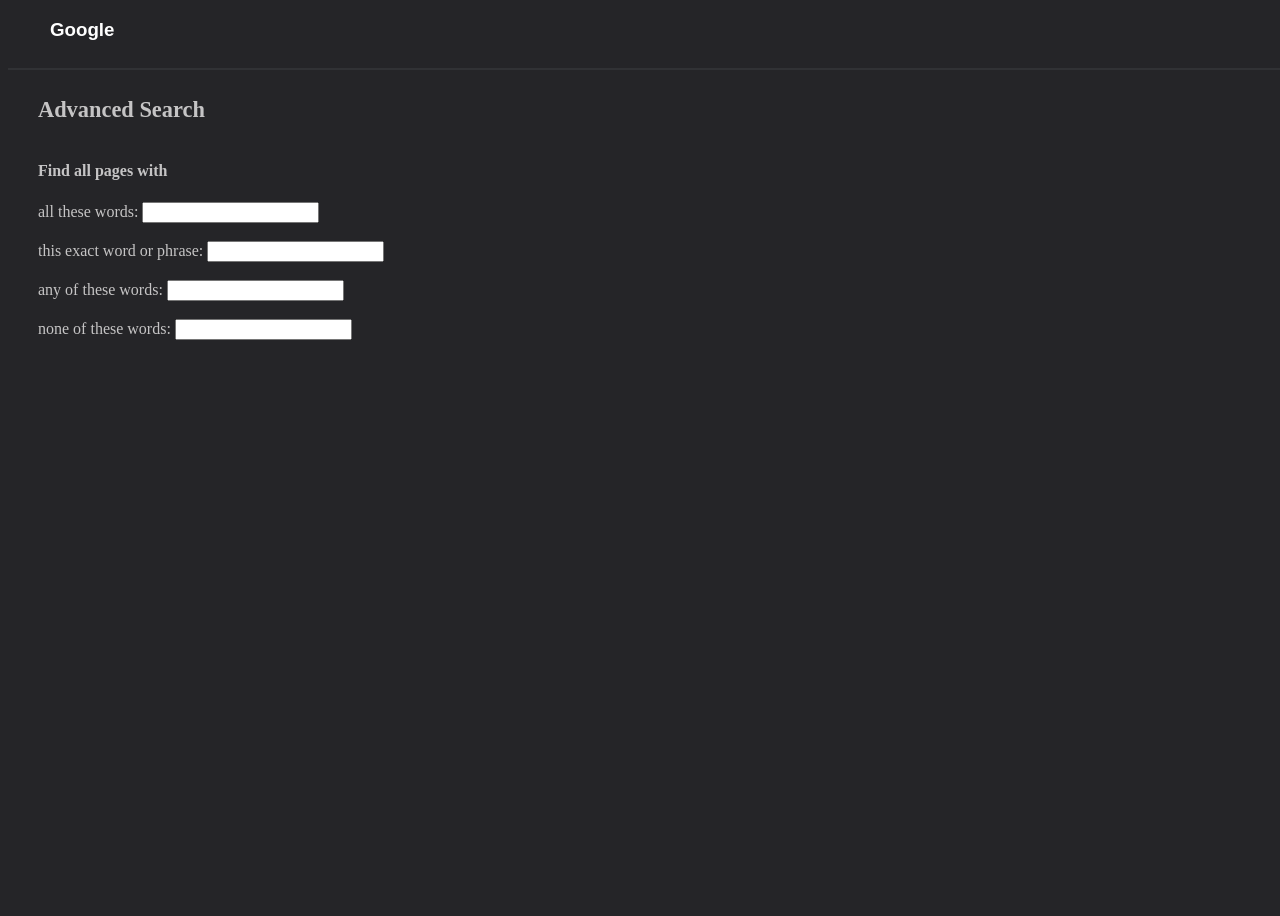
==== advanced_search.html @ 40d45faf "Started advanced_search.html and css fixed tracking" ====
<!DOCTYPE html>
<html lang="en">
<head>
    <meta charset="UTF-8">
    <meta name="viewport" content="width=device-width, initial-scale=1.0">
    <title>Advanced Search</title>
    <link rel="stylesheet" href="advanced_search_style.css">
</head>
<body>
    <h3 id="google-label">Google</h3>
    <hr>
    <br>
    <div id="container">
        <h2>Advanced Search</h2>
        <h4>Find all pages with</h4>

        <div>
            <label>all these words: </label>
            <input>
        </div>
 
        
        <br>

        <div>
            <label>this exact word or phrase:</label>
            <input>
        </div>
        
        <br>

        <div>
            <label>any of these words:</label>
            <input>
        </div>
        
        <br>
        
        <div>
            <label>none of these words:</label>
            <input>
        </div>


    

    </div>
    
</body>
</html>
---- advanced_search_style.css ----
body {
    display: flex;
    flex-direction: row;
    justify-content: left;
   
    height: 100vh;
    background-color: hsl(228, 4%, 15%);
}

#google-label {
    position: absolute;
    top: 0px;
    left: 50px;
    color: white;
    font-family: "Roboto", Arial, Helvetica, sans-serif;
}

hr {
    position: absolute;
    top: 60px;
    width: 100%;
    color:  hsl(228, 4%, 20%);
    border: 1px solid hsl(228, 4%, 20%);;
}

#container {
    display: flex;
    align-items: flex-start;
    flex-direction: column;
    width: 100vw;
    margin-top: 70px;
    margin-left: 30px;
    color: rgba(216, 215, 215, 0.897);
}

#container h2 {
    font-size: 1.4em;
}

#container div label {
    width: 50%;
}
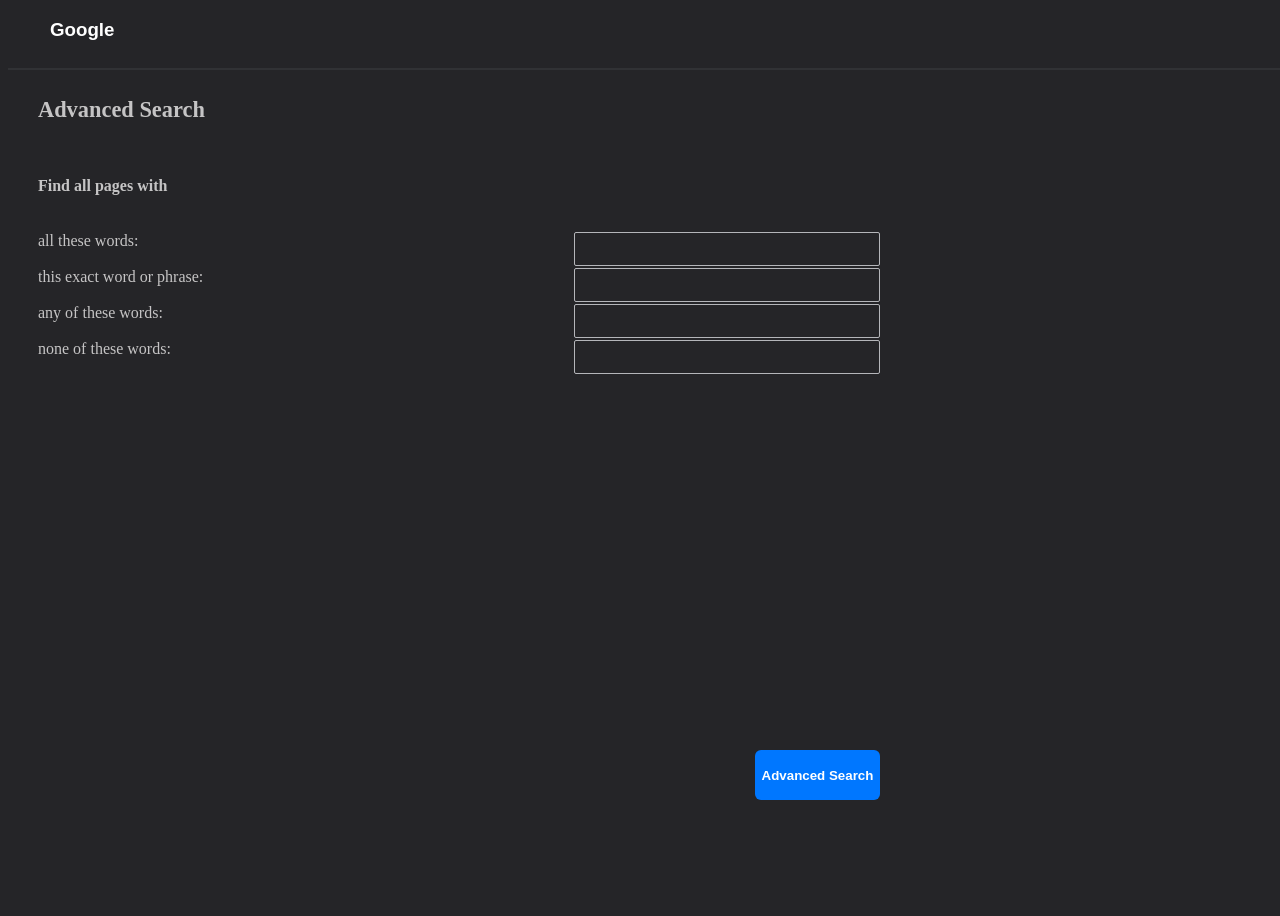
==== commit c8fa18ac: "Updated advanced_search.html & css. Design complete." ====
--- a/advanced_search.html
+++ b/advanced_search.html
@@ -14,32 +14,39 @@
         <h2>Advanced Search</h2>
         <h4>Find all pages with</h4>
 
-        <div>
-            <label>all these words: </label>
-            <input>
-        </div>
- 
+        <form>
+
         
-        <br>
+            <div>
+                <label>all these words: </label>
+                <input>
+            </div>
+    
+            
+            <br>
 
-        <div>
-            <label>this exact word or phrase:</label>
-            <input>
-        </div>
-        
-        <br>
+            <div>
+                <label>this exact word or phrase:</label>
+                <input>
+            </div>
+            
+            <br>
 
-        <div>
-            <label>any of these words:</label>
-            <input>
-        </div>
-        
-        <br>
-        
-        <div>
-            <label>none of these words:</label>
-            <input>
-        </div>
+            <div>
+                <label>any of these words:</label>
+                <input>
+            </div>
+            
+            <br>
+            
+            <div>
+                <label>none of these words:</label>
+                <input>
+            </div>
+            <div>
+                <button type="submit" id="submit_button">Advanced Search</button>
+            </div>
+        </form>
 
 
     
--- a/advanced_search_style.css
+++ b/advanced_search_style.css
@@ -31,13 +31,38 @@
     margin-top: 70px;
     margin-left: 30px;
     color: rgba(216, 215, 215, 0.897);
+    gap: 15px;
 }
 
 #container h2 {
     font-size: 1.4em;
 }
 
+#container #submit_button {
+    position: absolute;
+    width: 125px;
+    height: 50px;
+    bottom: 100px;
+    text-align: center;
+    color: white;
+    font-weight: bold;
+    right: 400px;
+    background-color: rgb(0, 119, 255);
+    border: none;
+    border-radius: 6px;
+}
+
 #container div label {
     width: 50%;
 }
 
+#container div input {
+    position: absolute;
+    right: 400px;
+    height: 30px;
+    width: 300px;
+    background-color: transparent;
+    border: 1px solid hsl(228, 3%, 72%);
+    border-radius: 2px;
+}
+
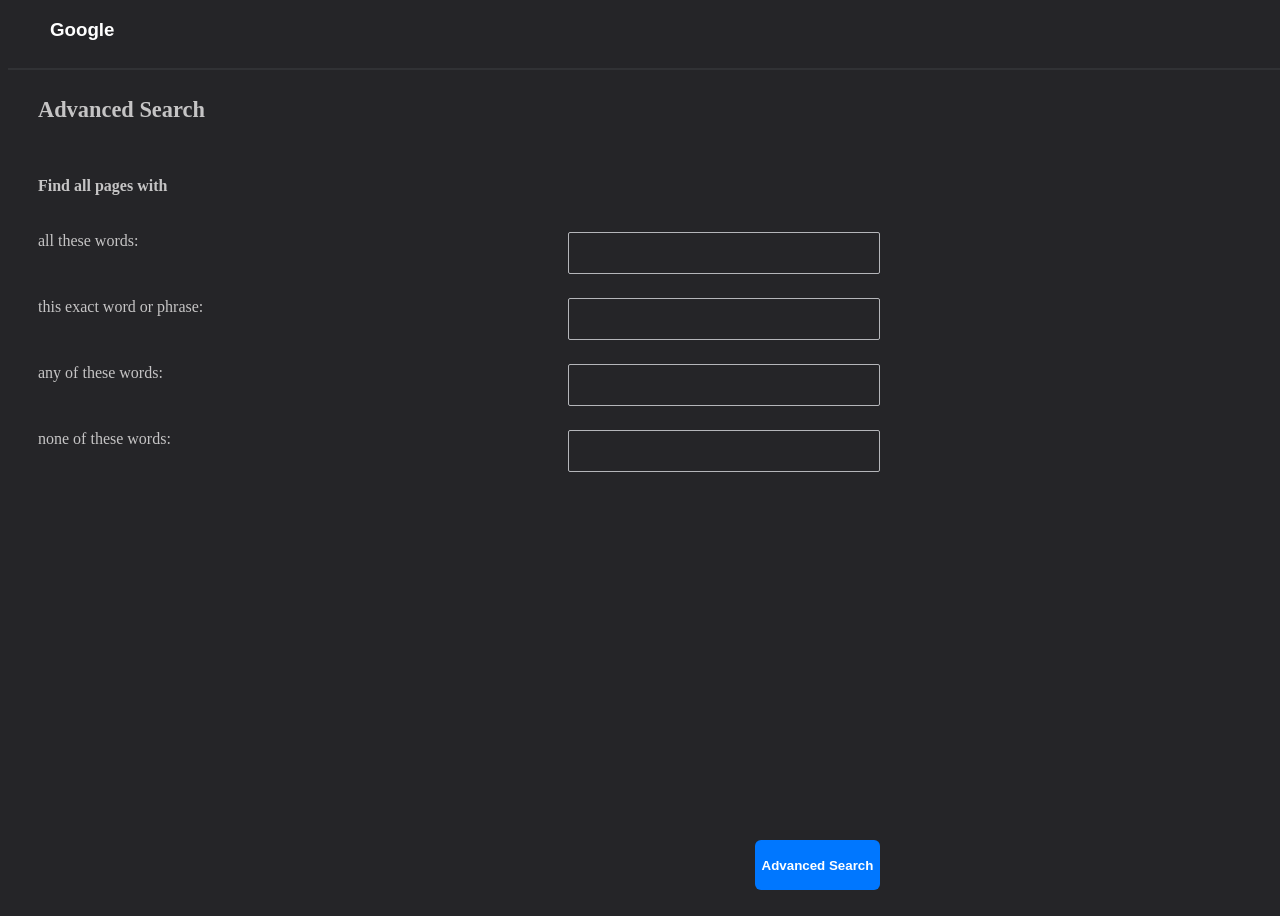
==== commit 2ce1d501: "Design complete." ====
--- a/advanced_search.html
+++ b/advanced_search.html
@@ -14,12 +14,12 @@
         <h2>Advanced Search</h2>
         <h4>Find all pages with</h4>
 
-        <form>
+        <form action="https://www.google.com/search" id="search_form">
 
         
             <div>
                 <label>all these words: </label>
-                <input>
+                <input name="as_q">
             </div>
     
             
@@ -27,21 +27,21 @@
 
             <div>
                 <label>this exact word or phrase:</label>
-                <input>
+                <input name="as_epq"> 
             </div>
             
             <br>
 
             <div>
                 <label>any of these words:</label>
-                <input>
+                <input name="as_oq">
             </div>
             
             <br>
             
             <div>
                 <label>none of these words:</label>
-                <input>
+                <input name="as_eq">
             </div>
             <div>
                 <button type="submit" id="submit_button">Advanced Search</button>
--- a/advanced_search_style.css
+++ b/advanced_search_style.css
@@ -34,6 +34,13 @@
     gap: 15px;
 }
 
+#search_form {
+    display: flex;
+    flex-direction: column;
+    gap: 15px;
+}
+
+
 #container h2 {
     font-size: 1.4em;
 }
@@ -42,7 +49,7 @@
     position: absolute;
     width: 125px;
     height: 50px;
-    bottom: 100px;
+    bottom: 10px;
     text-align: center;
     color: white;
     font-weight: bold;
@@ -64,5 +71,7 @@
     background-color: transparent;
     border: 1px solid hsl(228, 3%, 72%);
     border-radius: 2px;
+    color: white;
+    padding: 5px;
 }
 
